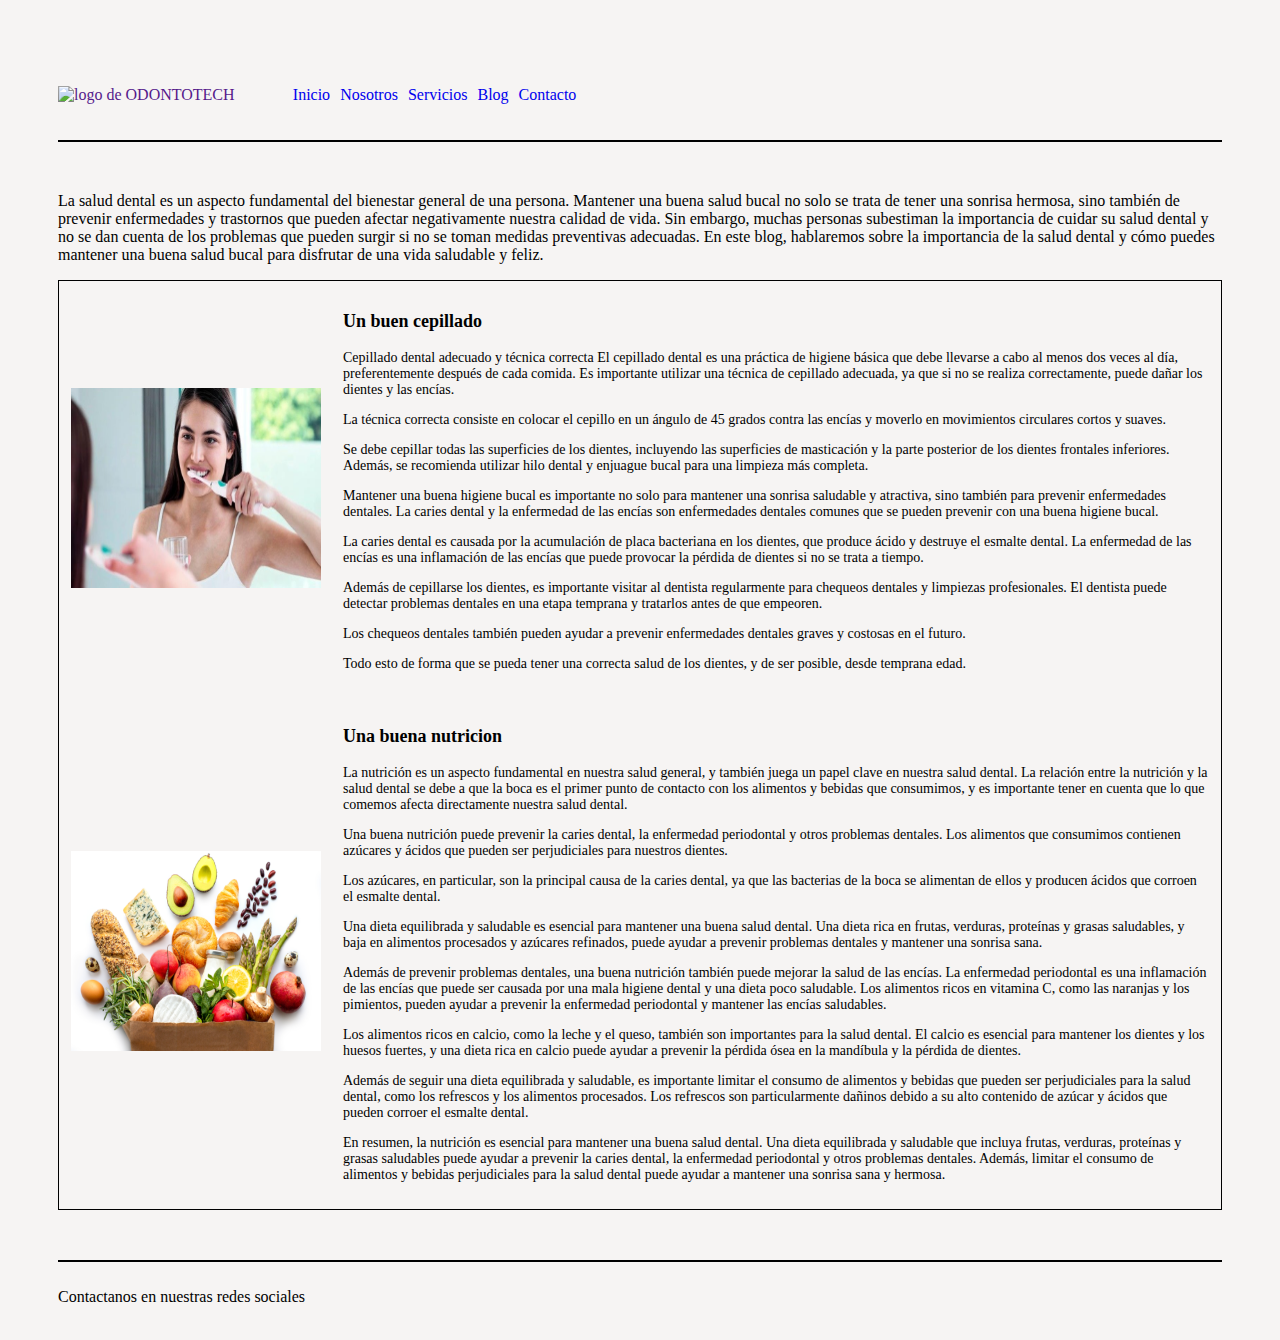
==== menu/blog.html @ 49d8dd15 "Blog hecho" ====
<!-- /**
    Gonzalez Magdaleno Christian
    Guerrero Torres Elizabeth
    Lobaton Medina Victor Daniel
    Irvin David Cabello Pérez
    Carlos Hernadez
*/ -->

<!DOCTYPE html>
<html lang="es">
  <head>
    <meta charset="UTF-8" />
    <meta
      name="description"
      content="Esta página te mostrará  información relevante de Japón."
    />
    <meta name="robots" content="index,follow" />
    <meta name="viewport" content="width=device-width, initial-scale=1.0" />
    <link rel="stylesheet" href="../styles/styles.css" />
    <link rel="stylesheet" href="../styles/icon/icofont.min.css" />
    <link rel="stylesheet" href="../styles/font/flaticon.css" />

    <title>Blog</title>
  </head>
  <body>
    <header>
      <nav class="nav">
        <section class="logo-container">
          <a href="">
            <img src="img/logoro.png" alt="logo de ODONTOTECH" />
          </a>
        </section>

        <section class="navegacion-container">
          <ul class="menu">
            <li>
              <a href="/">Inicio</a>
            </li>
            <li>
              <a href="nosotros.html">Nosotros</a>
            </li>
            <li>
              <a href="servicios.html">Servicios</a>
            </li>
            <li>
              <a href="blog.html">Blog</a>
            </li>
            <li>
              <a href="contacto.html">Contacto</a>
            </li>
          </ul>
        </section>
      </nav>
    </header>

    <main>
      <p>
        La salud dental es un aspecto fundamental del bienestar general de una
        persona. Mantener una buena salud bucal no solo se trata de tener una
        sonrisa hermosa, sino también de prevenir enfermedades y trastornos que
        pueden afectar negativamente nuestra calidad de vida. Sin embargo,
        muchas personas subestiman la importancia de cuidar su salud dental y no
        se dan cuenta de los problemas que pueden surgir si no se toman medidas
        preventivas adecuadas. En este blog, hablaremos sobre la importancia de
        la salud dental y cómo puedes mantener una buena salud bucal para
        disfrutar de una vida saludable y feliz.
      </p>
      <!-- Inicio del Blog -->
      <table class="tabla" style="border: 1px solid black">
        <tr>
          <td>
            <img
              src="../img/blog/cepillandoDientes.jpg"
              alt="Persona cepillando sus dientes"
              class="limitadorImg"
            />
          </td>
          <td>
            <h3>Un buen cepillado</h3>
            <p>
              Cepillado dental adecuado y técnica correcta El cepillado dental
              es una práctica de higiene básica que debe llevarse a cabo al
              menos dos veces al día, preferentemente después de cada comida. Es
              importante utilizar una técnica de cepillado adecuada, ya que si
              no se realiza correctamente, puede dañar los dientes y las encías.
            </p>
            <p>
              La técnica correcta consiste en colocar el cepillo en un ángulo de
              45 grados contra las encías y moverlo en movimientos circulares
              cortos y suaves.
            </p>
            <p>
              Se debe cepillar todas las superficies de los dientes, incluyendo
              las superficies de masticación y la parte posterior de los dientes
              frontales inferiores. Además, se recomienda utilizar hilo dental y
              enjuague bucal para una limpieza más completa.
            </p>
            <p>
              Mantener una buena higiene bucal es importante no solo para
              mantener una sonrisa saludable y atractiva, sino también para
              prevenir enfermedades dentales. La caries dental y la enfermedad
              de las encías son enfermedades dentales comunes que se pueden
              prevenir con una buena higiene bucal.
            </p>
            <p>
              La caries dental es causada por la acumulación de placa bacteriana
              en los dientes, que produce ácido y destruye el esmalte dental. La
              enfermedad de las encías es una inflamación de las encías que
              puede provocar la pérdida de dientes si no se trata a tiempo.
            </p>
            <p>
              Además de cepillarse los dientes, es importante visitar al
              dentista regularmente para chequeos dentales y limpiezas
              profesionales. El dentista puede detectar problemas dentales en
              una etapa temprana y tratarlos antes de que empeoren.
            </p>
            <p>
              Los chequeos dentales también pueden ayudar a prevenir
              enfermedades dentales graves y costosas en el futuro.
            </p>
            <p>
              Todo esto de forma que se pueda tener una correcta salud de los
              dientes, y de ser posible, desde temprana edad.
            </p>
          </td>
        </tr>
        <tr>
          <td>
            <img
              src="../img/blog/nutricion.png"
              alt="Alimentos nutritivos"
              class="limitadorImg"
            />
          </td>
          <td>
            <h3>Una buena nutricion</h3>
            <p>
              La nutrición es un aspecto fundamental en nuestra salud general, y
              también juega un papel clave en nuestra salud dental. La relación
              entre la nutrición y la salud dental se debe a que la boca es el
              primer punto de contacto con los alimentos y bebidas que
              consumimos, y es importante tener en cuenta que lo que comemos
              afecta directamente nuestra salud dental.
            </p>
            <p>
              Una buena nutrición puede prevenir la caries dental, la enfermedad
              periodontal y otros problemas dentales. Los alimentos que
              consumimos contienen azúcares y ácidos que pueden ser
              perjudiciales para nuestros dientes.
            </p>
            <p>
              Los azúcares, en particular, son la principal causa de la caries
              dental, ya que las bacterias de la boca se alimentan de ellos y
              producen ácidos que corroen el esmalte dental.
            </p>
            <p>
              Una dieta equilibrada y saludable es esencial para mantener una
              buena salud dental. Una dieta rica en frutas, verduras, proteínas
              y grasas saludables, y baja en alimentos procesados y azúcares
              refinados, puede ayudar a prevenir problemas dentales y mantener
              una sonrisa sana.
            </p>
            <p>
              Además de prevenir problemas dentales, una buena nutrición también
              puede mejorar la salud de las encías. La enfermedad periodontal es
              una inflamación de las encías que puede ser causada por una mala
              higiene dental y una dieta poco saludable. Los alimentos ricos en
              vitamina C, como las naranjas y los pimientos, pueden ayudar a
              prevenir la enfermedad periodontal y mantener las encías
              saludables.
            </p>
            <p>
              Los alimentos ricos en calcio, como la leche y el queso, también
              son importantes para la salud dental. El calcio es esencial para
              mantener los dientes y los huesos fuertes, y una dieta rica en
              calcio puede ayudar a prevenir la pérdida ósea en la mandíbula y
              la pérdida de dientes.
            </p>
            <p>
              Además de seguir una dieta equilibrada y saludable, es importante
              limitar el consumo de alimentos y bebidas que pueden ser
              perjudiciales para la salud dental, como los refrescos y los
              alimentos procesados. Los refrescos son particularmente dañinos
              debido a su alto contenido de azúcar y ácidos que pueden corroer
              el esmalte dental.
            </p>
            <p>
              En resumen, la nutrición es esencial para mantener una buena salud
              dental. Una dieta equilibrada y saludable que incluya frutas,
              verduras, proteínas y grasas saludables puede ayudar a prevenir la
              caries dental, la enfermedad periodontal y otros problemas
              dentales. Además, limitar el consumo de alimentos y bebidas
              perjudiciales para la salud dental puede ayudar a mantener una
              sonrisa sana y hermosa.
            </p>
          </td>
        </tr>
      </table>
    </main>

    <footer>
      <section class="icons-container">
        <span class="contactanos">Contactanos en nuestras redes sociales</span>
        <div class="icons">
          <a href="">
            <span class="flaticon-001-facebook"></span>
          </a>
          <a href="">
            <span class="flaticon-002-twitter"></span>
          </a>
          <a href="">
            <span class="flaticon-011-instagram"></span>
          </a>
          <a href="">
            <span class="flaticon-010-linkedin"></span>
          </a>
        </div>
      </section>
    </footer>
  </body>
</html>
---- styles/styles.css ----
body{
    background-color: #f6f4f3;
}

a{
    text-decoration: none;
    cursor: pointer;
}

header{
    display: flex;
    margin: 50px;
    width: auto;
    height: 90px;
    border-bottom: 2px solid black;
}

header nav{
    display: flex;
    flex-direction: row;
    align-items: center;
    height: 100%;
}

.logo-container{
    display: flex;
    align-items: center;
    justify-content: center;
 }

.logo-container img{
    height: 60%;
    width: 60%;
}

header nav .navegacion-container{
    width: 400px;
    height: auto;
    display: flex;
    justify-content: center;
    align-items: center;
    height: 100%;
}

.navegacion-container ul{
    display: flex;
    justify-content: space-between;
    gap: 10px;
    list-style: none;
    margin: 0;
    padding: 0;
}

main{
    margin: 50px;
}

footer .icons-container{
    display: flex;
    flex-direction: row;
    align-items: center;
    margin-left: 50px;
    margin-right: 50px;
    width: auto;
    height: 70px;
    border-top: 2px solid black;
    
}

footer .icons-container span{
    color:black
}

/* Para la tabla (BLOG) */
.tabla td{
    padding: 10px;
}
.tabla h3{
    font-size: 18px; font-weight: bold;
}
.tabla p{
    font-size: 14px;
}
.limitadorImg{
    width: 250px;
    height: 200px;
}
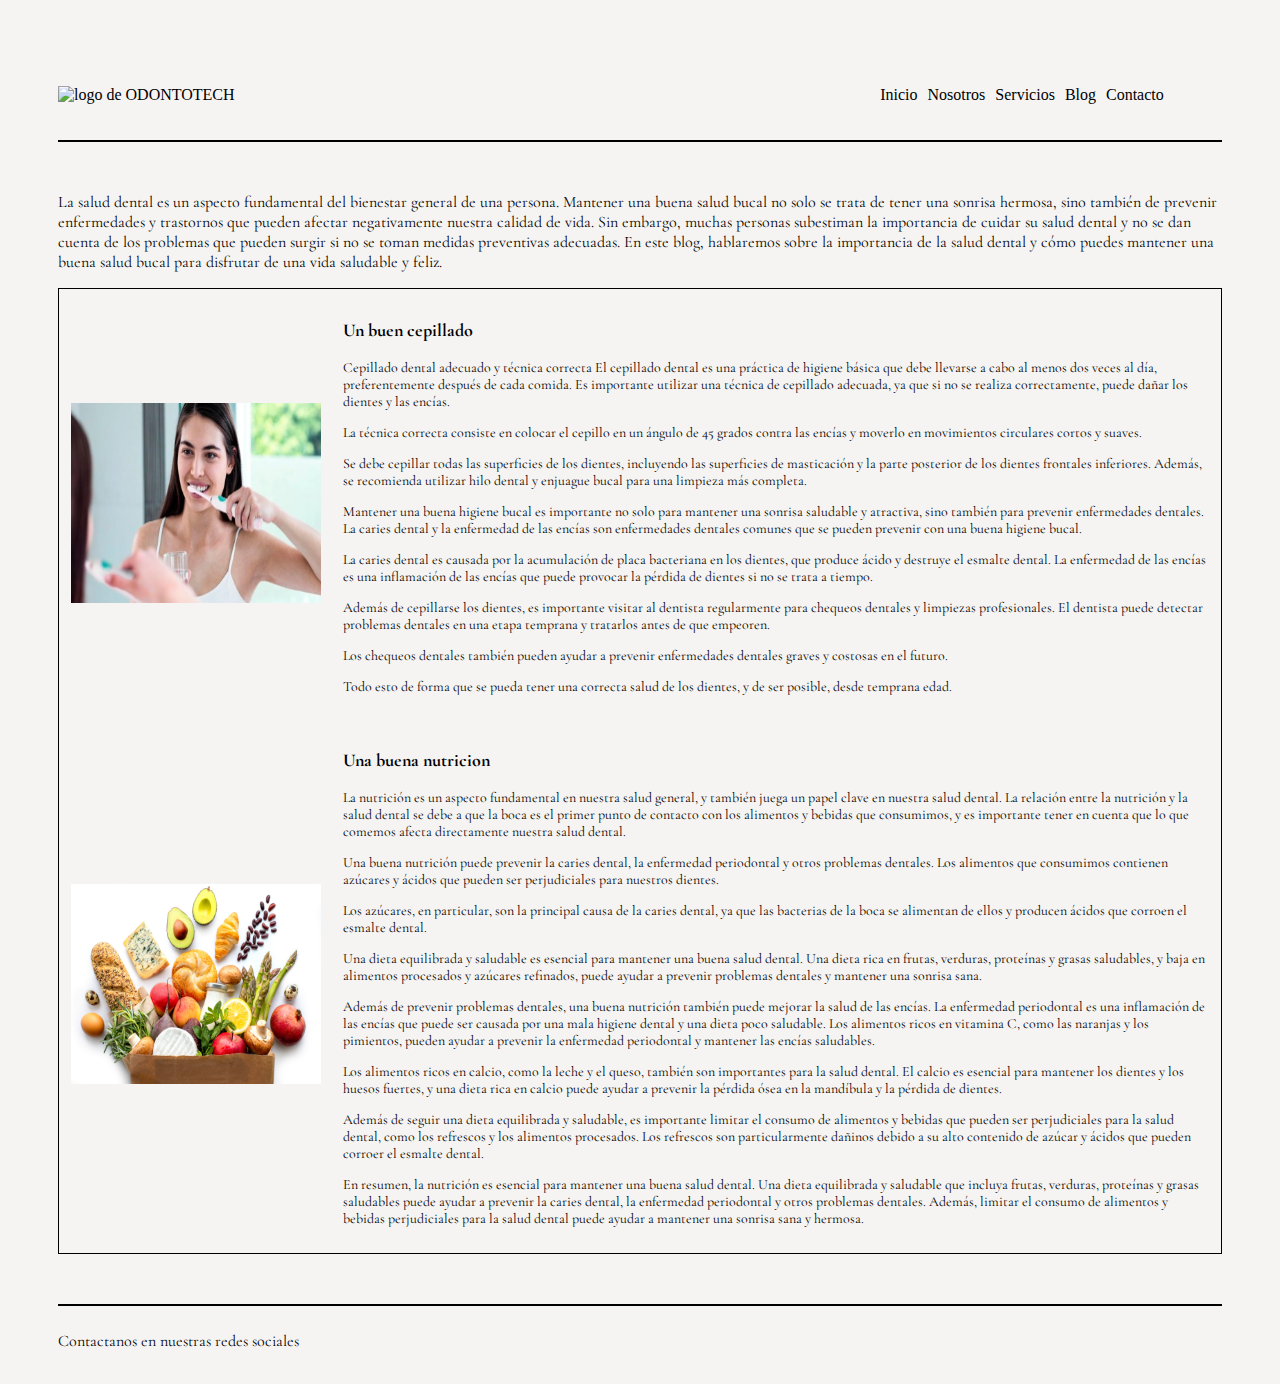
==== commit 2894a76b: "." ====
--- a/menu/blog.html
+++ b/menu/blog.html
@@ -27,7 +27,7 @@
       <nav class="nav">
         <section class="logo-container">
           <a href="">
-            <img src="img/logoro.png" alt="logo de ODONTOTECH" />
+            <img src="../img/logoro.png" alt="logo de ODONTOTECH" />
           </a>
         </section>
 
@@ -212,10 +212,10 @@
             <span class="flaticon-011-instagram"></span>
           </a>
           <a href="">
-            <span class="flaticon-010-linkedin"></span>
+            <span class="flaticon-014-snapchat"></span>
           </a>
         </div>
       </section>
     </footer>
   </body>
-</html>
+</html>--- a/styles/styles.css
+++ b/styles/styles.css
@@ -1,11 +1,31 @@
+@import url('https://fonts.googleapis.com/css2?family=Alkatra:wght@600&display=swap'); /*Títulos*/
+@import url('https://fonts.googleapis.com/css2?family=Cormorant+Garamond:wght@500&display=swap'); /*Cuerpo*/
+@import url('https://fonts.googleapis.com/css2?family=Kanit&display=swap'); /*Links*/
+
 body{
     background-color: #f6f4f3;
+    font-family: Cormorant Garamond;
+    
+}
+
+* h1{
+    font-family: Alkatra;
 }
 
 a{
     text-decoration: none;
     cursor: pointer;
-}
+    text-decoration: none;
+    color: black;
+    font-family: Kani;
+}
+
+nav .navegacion-container a:hover{
+    color: brown;
+    font-size: 1.2rem;
+}
+
+
 
 header{
     display: flex;
@@ -19,7 +39,9 @@
     display: flex;
     flex-direction: row;
     align-items: center;
-    height: 100%;
+    justify-content: space-between;
+    height: 100%;
+    width: 100%;
 }
 
 .logo-container{
@@ -53,6 +75,8 @@
 
 main{
     margin: 50px;
+    height: auto;
+    width: auto;
 }
 
 footer .icons-container{
@@ -71,6 +95,46 @@
     color:black
 }
 
+/*Para lo del inicio*/
+
+.inicio-container{
+    display: flex;
+    flex-direction: column;
+    justify-content: center;
+    align-items: center;
+    margin-top: -40px;
+}
+
+.imgSlogan-container{
+    display: flex;
+    justify-content: center;
+    width: 80%;
+    height: auto;
+}
+
+.imgSlogan-container img{
+    height: 300px;
+    width: 900px;
+}
+
+.inicio-container .imgSlogan-container{
+    position: relative;
+}
+
+.inicio-container .textoA{
+    position: absolute;
+    top: 70%; /* Centrar el texto verticalmente */
+    left: 35%; /* Centrar el texto horizontalmente */
+    transform: translate(-50%, -50%); /* Centrar el texto con transformaciones */
+    z-index: 1; /* Establecer el índice z para que el texto se superponga a la imagen */
+    color: black; /* Establecer color del texto */
+    font-size: 1.3rem; /* Establecer tamaño de fuente del texto */
+    text-align: start; /* Centrar el texto horizontalmente */
+    color: white;
+}
+
+
+
 /* Para la tabla (BLOG) */
 .tabla td{
     padding: 10px;
@@ -84,4 +148,105 @@
 .limitadorImg{
     width: 250px;
     height: 200px;
+}
+
+/*Para la pestaña de sevicios*/
+
+.serviciosDes-container{
+    display: flex;
+    flex-direction: column;
+    justify-content: center;
+    align-items: center;
+}
+
+.descripcion-container{
+    display: flex;
+    flex-direction: column;
+    text-align: center;
+    margin-top: -40px;
+    height: auto;
+    width: 80%;
+    border-bottom: 2px solid black;
+}
+
+.services-container{
+    background-color: white;
+    margin-top: 20px;
+    display: flex;
+    justify-content: center;
+    align-items: center;
+    height: auto;
+    width: 80%;
+    
+}
+
+.serviciosIMG-container{
+    display: grid;
+    grid-template-columns: 1fr 1fr 1fr;
+    grid-template-rows: 200px 200px 200px;
+    height: 100%;
+    width: 100%;
+    margin: 20px;
+    gap: 15px;
+}
+
+.serviciosIMG-container img{
+    height: 100%;
+    width: 100%;
+    justify-self: center;
+}
+
+.serviciosIMG-container .itemG{
+    position: relative;
+}
+
+.texto{
+    background-color: #E7FDFF ;
+    opacity: .7;
+}
+
+.serviciosIMG-container .itemG .texto{
+    position: absolute;
+    top: 80%; /* Centrar el texto verticalmente */
+    left: 50%; /* Centrar el texto horizontalmente */
+    transform: translate(-50%, -50%); /* Centrar el texto con transformaciones */
+    z-index: 1; /* Establecer el índice z para que el texto se superponga a la imagen */
+    color: black; /* Establecer color del texto */
+    font-size: 1.5rem; /* Establecer tamaño de fuente del texto */
+    text-align: center; /* Centrar el texto horizontalmente */
+}
+
+.item-1{
+    grid-row-start: 1;
+    grid-row-end: 4;
+}
+
+.item-2{
+    grid-row: 1;
+    grid-column: 2;
+}
+
+.item-3{
+    grid-row: 1;
+    grid-column: 3;
+}
+
+.item-4{
+    grid-row: 2;
+    grid-column: 2;
+}
+
+.item-5{
+    grid-row: 2;
+    grid-column: 3;
+}
+
+.item-6{
+    grid-row: 3;
+    grid-column: 2;
+}
+
+.item-7{
+    grid-row: 3;
+    grid-column: 3;
 }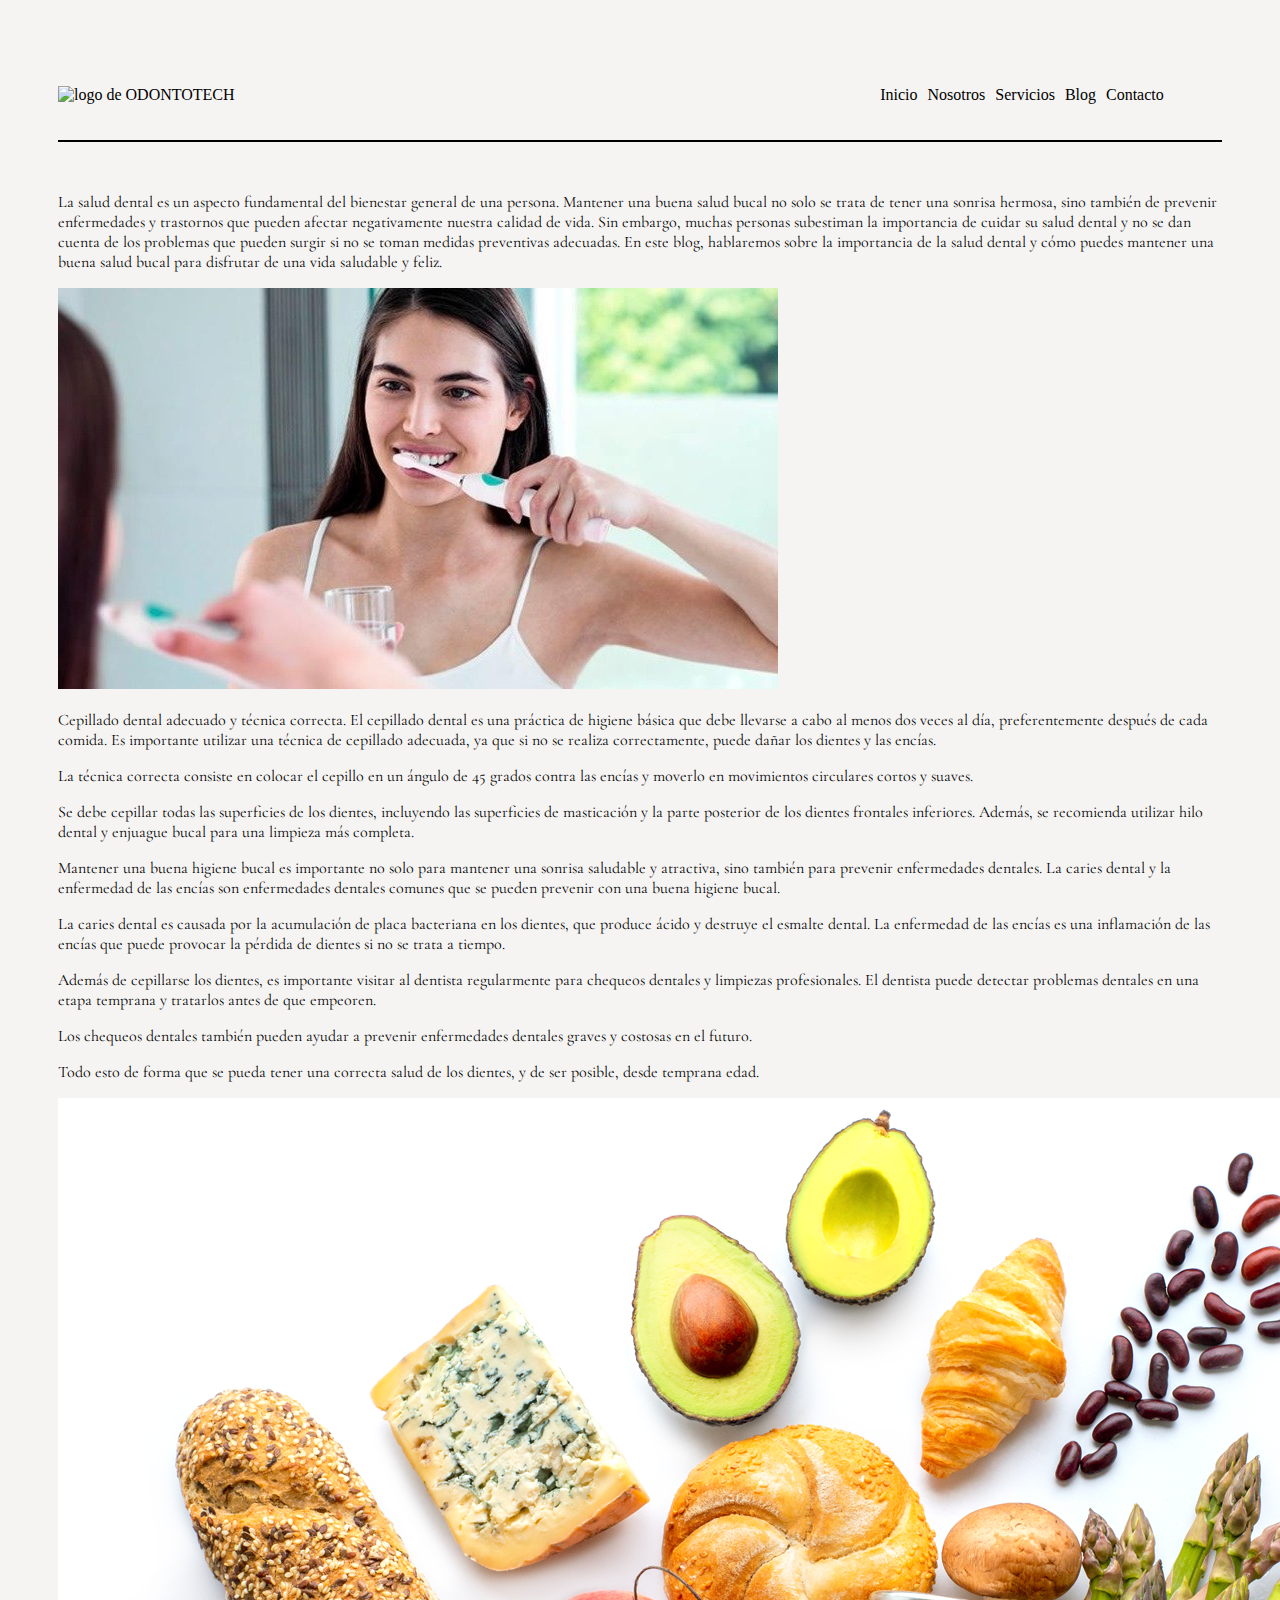
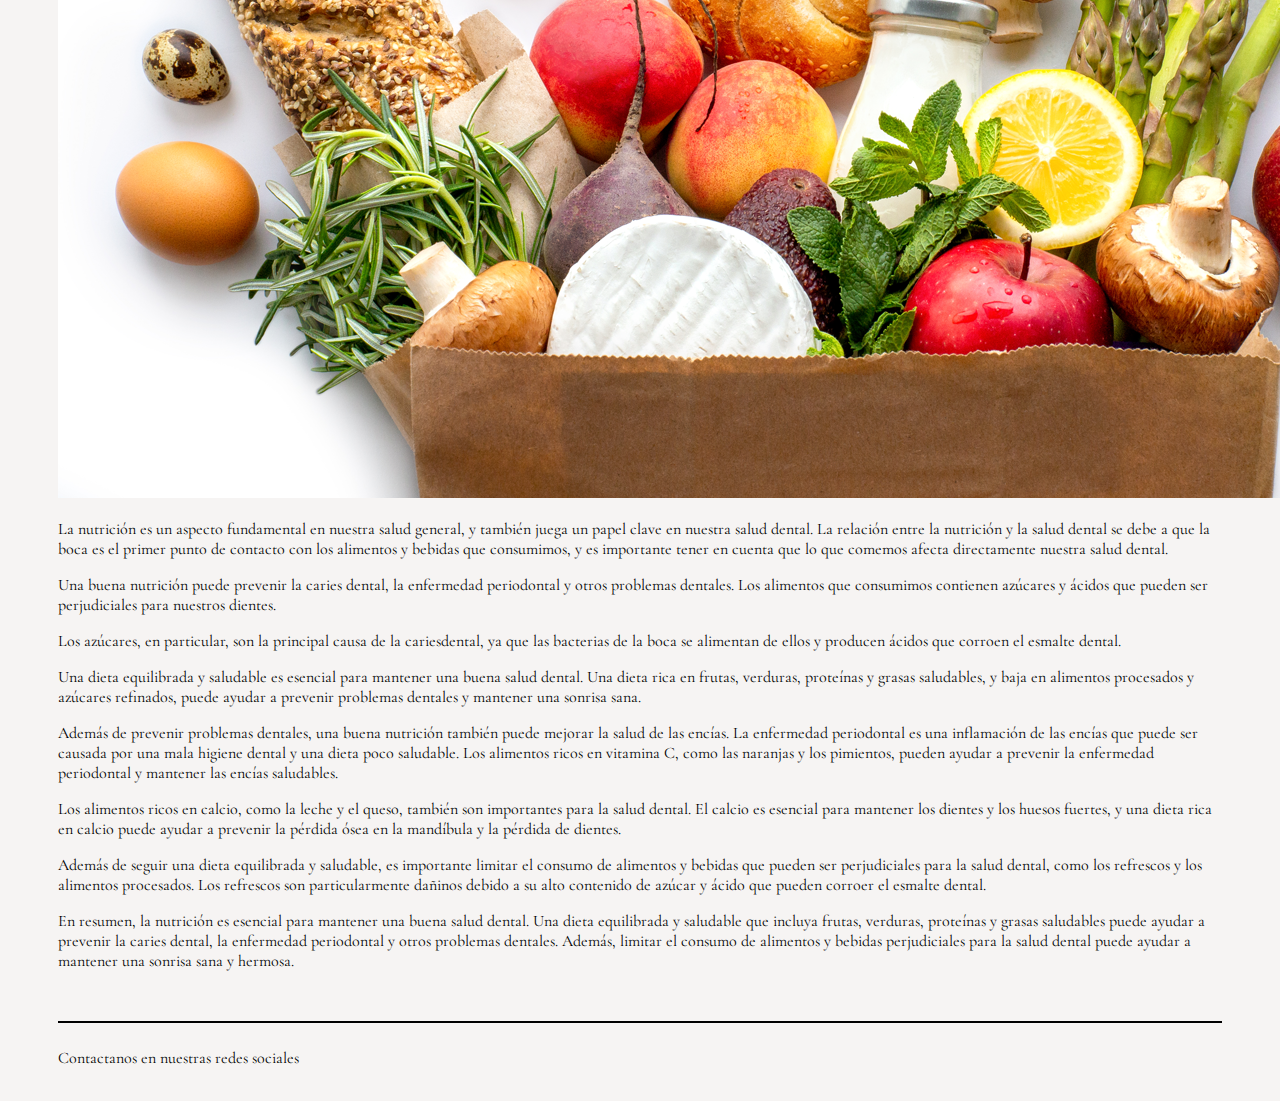
==== commit 413c79aa: "Merge pull request #1 from Chrisgmsl22/main" ====
--- a/menu/blog.html
+++ b/menu/blog.html
@@ -12,7 +12,7 @@
     <meta charset="UTF-8" />
     <meta
       name="description"
-      content="Esta página te mostrará  información relevante de Japón."
+      content="Sitio web para la empresa Odontotech"
     />
     <meta name="robots" content="index,follow" />
     <meta name="viewport" content="width=device-width, initial-scale=1.0" />
@@ -27,14 +27,14 @@
       <nav class="nav">
         <section class="logo-container">
           <a href="">
-            <img src="../img/logoro.png" alt="logo de ODONTOTECH" />
+            <img src="../img/logo.png" alt="logo de ODONTOTECH">
           </a>
         </section>
 
         <section class="navegacion-container">
           <ul class="menu">
             <li>
-              <a href="/">Inicio</a>
+              <a href="../index.html">Inicio</a>
             </li>
             <li>
               <a href="nosotros.html">Nosotros</a>
@@ -43,7 +43,7 @@
               <a href="servicios.html">Servicios</a>
             </li>
             <li>
-              <a href="blog.html">Blog</a>
+              <a href="blog.html" class="active">Blog</a>
             </li>
             <li>
               <a href="contacto.html">Contacto</a>
@@ -53,8 +53,11 @@
       </nav>
     </header>
 
-    <main>
-      <p>
+
+
+
+    <main class="container-blog">
+      <p class="intro-blog">
         La salud dental es un aspecto fundamental del bienestar general de una
         persona. Mantener una buena salud bucal no solo se trata de tener una
         sonrisa hermosa, sino también de prevenir enfermedades y trastornos que
@@ -66,141 +69,66 @@
         disfrutar de una vida saludable y feliz.
       </p>
       <!-- Inicio del Blog -->
-      <table class="tabla" style="border: 1px solid black">
+      <div class="entrada">
+        <div class="imagen-blog">
+          <img src="../img/blog/cepillandoDientes.jpg" alt="Persona cepillando sus dientes"/>
+        </div>
+        <div class="contenido-blog">
+          <p>Cepillado dental adecuado y técnica correcta. El cepillado dental es una práctica de higiene básica que debe llevarse a cabo al menos dos veces al día, preferentemente después de cada comida. Es importante utilizar una técnica de cepillado adecuada, ya que si no se realiza correctamente, puede dañar los dientes y las encías.</p>
+          <p>La técnica correcta consiste en colocar el cepillo en un ángulo de 45 grados contra las encías y moverlo en movimientos circulares cortos y suaves.</p>
+          <p>Se debe cepillar todas las superficies de los dientes, incluyendo las superficies de masticación y la parte posterior de los dientes frontales inferiores. Además, se recomienda utilizar hilo dental y enjuague bucal para una limpieza más completa.</p>
+          <p>Mantener una buena higiene bucal es importante no solo para mantener una sonrisa saludable y atractiva, sino también para prevenir enfermedades dentales. La caries dental y la enfermedad de las encías son enfermedades dentales comunes que se pueden prevenir con una buena higiene bucal.</p>
+          <p>La caries dental es causada por la acumulación de placa bacteriana en los dientes, que produce ácido y destruye el esmalte dental. La enfermedad de las encías es una inflamación de las encías que puede provocar la pérdida de dientes si no se trata a tiempo.</p>
+          <p>Además de cepillarse los dientes, es importante visitar al dentista regularmente para chequeos dentales y limpiezas profesionales. El dentista puede detectar problemas dentales en una etapa temprana y tratarlos antes de que empeoren.</p>
+          <p>Los chequeos dentales también pueden ayudar a prevenir enfermedades dentales graves y costosas en el futuro.</p>
+          <p>Todo esto de forma que se pueda tener una correcta salud de los dientes, y de ser posible, desde temprana edad.</p>
+        </div>
+      </div>
+
+      <div class="entrada inversa">
+        <div class="imagen-blog">
+          <img src="../img/blog/nutricion.png" alt="Alimentos nutritivos"/>
+        </div>
+        <div class="contenido-blog">
+          <p>La nutrición es un aspecto fundamental en nuestra salud general, y también juega un papel clave en nuestra salud dental. La relación entre la nutrición y la salud dental se debe a que la boca es el primer punto de contacto con los alimentos y bebidas que consumimos, y es importante tener en cuenta que lo que comemos afecta directamente nuestra salud dental.</p>
+          <p>Una buena nutrición puede prevenir la caries dental, la enfermedad periodontal y otros problemas dentales. Los alimentos que consumimos contienen azúcares y ácidos que pueden ser perjudiciales para nuestros dientes.</p>
+          <p>Los azúcares, en particular, son la principal causa de la cariesdental, ya que las bacterias de la boca se alimentan de ellos y producen ácidos que corroen el esmalte dental.</p>
+          <p>Una dieta equilibrada y saludable es esencial para mantener una buena salud dental. Una dieta rica en frutas, verduras, proteínas y grasas saludables, y baja en alimentos procesados y azúcares refinados, puede ayudar a prevenir problemas dentales y mantener una sonrisa sana.</p>
+          <p>Además de prevenir problemas dentales, una buena nutrición también puede mejorar la salud de las encías. La enfermedad periodontal es una inflamación de las encías que puede ser causada por una mala higiene dental y una dieta poco saludable. Los alimentos ricos en vitamina C, como las naranjas y los pimientos, pueden ayudar a prevenir la enfermedad periodontal y mantener las encías saludables.</p>
+          <p>Los alimentos ricos en calcio, como la leche y el queso, también son importantes para la salud dental. El calcio es esencial para mantener los dientes y los huesos fuertes, y una dieta rica en calcio puede ayudar a prevenir la pérdida ósea en la mandíbula y la pérdida de dientes.</p>
+          <p>Además de seguir una dieta equilibrada y saludable, es importante limitar el consumo de alimentos y bebidas que pueden ser perjudiciales para la salud dental, como los refrescos y los alimentos procesados. Los refrescos son particularmente dañinos debido a su alto contenido de azúcar y ácido que pueden corroer el esmalte dental.</p>
+          <p>En resumen, la nutrición es esencial para mantener una buena salud dental. Una dieta equilibrada y saludable que incluya frutas, verduras, proteínas y grasas saludables puede ayudar a prevenir la caries dental, la enfermedad periodontal y otros problemas dentales. Además, limitar el consumo de alimentos y bebidas perjudiciales para la salud dental puede ayudar a mantener una sonrisa sana y hermosa.</p>
+        </div>
+      </div>
+
+      <!-- <table class="tabla" style="border: 1px solid black">
         <tr>
           <td>
-            <img
-              src="../img/blog/cepillandoDientes.jpg"
-              alt="Persona cepillando sus dientes"
-              class="limitadorImg"
-            />
+            
           </td>
           <td>
             <h3>Un buen cepillado</h3>
-            <p>
-              Cepillado dental adecuado y técnica correcta El cepillado dental
-              es una práctica de higiene básica que debe llevarse a cabo al
-              menos dos veces al día, preferentemente después de cada comida. Es
-              importante utilizar una técnica de cepillado adecuada, ya que si
-              no se realiza correctamente, puede dañar los dientes y las encías.
-            </p>
-            <p>
-              La técnica correcta consiste en colocar el cepillo en un ángulo de
-              45 grados contra las encías y moverlo en movimientos circulares
-              cortos y suaves.
-            </p>
-            <p>
-              Se debe cepillar todas las superficies de los dientes, incluyendo
-              las superficies de masticación y la parte posterior de los dientes
-              frontales inferiores. Además, se recomienda utilizar hilo dental y
-              enjuague bucal para una limpieza más completa.
-            </p>
-            <p>
-              Mantener una buena higiene bucal es importante no solo para
-              mantener una sonrisa saludable y atractiva, sino también para
-              prevenir enfermedades dentales. La caries dental y la enfermedad
-              de las encías son enfermedades dentales comunes que se pueden
-              prevenir con una buena higiene bucal.
-            </p>
-            <p>
-              La caries dental es causada por la acumulación de placa bacteriana
-              en los dientes, que produce ácido y destruye el esmalte dental. La
-              enfermedad de las encías es una inflamación de las encías que
-              puede provocar la pérdida de dientes si no se trata a tiempo.
-            </p>
-            <p>
-              Además de cepillarse los dientes, es importante visitar al
-              dentista regularmente para chequeos dentales y limpiezas
-              profesionales. El dentista puede detectar problemas dentales en
-              una etapa temprana y tratarlos antes de que empeoren.
-            </p>
-            <p>
-              Los chequeos dentales también pueden ayudar a prevenir
-              enfermedades dentales graves y costosas en el futuro.
-            </p>
-            <p>
-              Todo esto de forma que se pueda tener una correcta salud de los
-              dientes, y de ser posible, desde temprana edad.
-            </p>
+            
           </td>
         </tr>
         <tr>
           <td>
-            <img
-              src="../img/blog/nutricion.png"
-              alt="Alimentos nutritivos"
-              class="limitadorImg"
-            />
+            
           </td>
           <td>
             <h3>Una buena nutricion</h3>
-            <p>
-              La nutrición es un aspecto fundamental en nuestra salud general, y
-              también juega un papel clave en nuestra salud dental. La relación
-              entre la nutrición y la salud dental se debe a que la boca es el
-              primer punto de contacto con los alimentos y bebidas que
-              consumimos, y es importante tener en cuenta que lo que comemos
-              afecta directamente nuestra salud dental.
-            </p>
-            <p>
-              Una buena nutrición puede prevenir la caries dental, la enfermedad
-              periodontal y otros problemas dentales. Los alimentos que
-              consumimos contienen azúcares y ácidos que pueden ser
-              perjudiciales para nuestros dientes.
-            </p>
-            <p>
-              Los azúcares, en particular, son la principal causa de la caries
-              dental, ya que las bacterias de la boca se alimentan de ellos y
-              producen ácidos que corroen el esmalte dental.
-            </p>
-            <p>
-              Una dieta equilibrada y saludable es esencial para mantener una
-              buena salud dental. Una dieta rica en frutas, verduras, proteínas
-              y grasas saludables, y baja en alimentos procesados y azúcares
-              refinados, puede ayudar a prevenir problemas dentales y mantener
-              una sonrisa sana.
-            </p>
-            <p>
-              Además de prevenir problemas dentales, una buena nutrición también
-              puede mejorar la salud de las encías. La enfermedad periodontal es
-              una inflamación de las encías que puede ser causada por una mala
-              higiene dental y una dieta poco saludable. Los alimentos ricos en
-              vitamina C, como las naranjas y los pimientos, pueden ayudar a
-              prevenir la enfermedad periodontal y mantener las encías
-              saludables.
-            </p>
-            <p>
-              Los alimentos ricos en calcio, como la leche y el queso, también
-              son importantes para la salud dental. El calcio es esencial para
-              mantener los dientes y los huesos fuertes, y una dieta rica en
-              calcio puede ayudar a prevenir la pérdida ósea en la mandíbula y
-              la pérdida de dientes.
-            </p>
-            <p>
-              Además de seguir una dieta equilibrada y saludable, es importante
-              limitar el consumo de alimentos y bebidas que pueden ser
-              perjudiciales para la salud dental, como los refrescos y los
-              alimentos procesados. Los refrescos son particularmente dañinos
-              debido a su alto contenido de azúcar y ácidos que pueden corroer
-              el esmalte dental.
-            </p>
-            <p>
-              En resumen, la nutrición es esencial para mantener una buena salud
-              dental. Una dieta equilibrada y saludable que incluya frutas,
-              verduras, proteínas y grasas saludables puede ayudar a prevenir la
-              caries dental, la enfermedad periodontal y otros problemas
-              dentales. Además, limitar el consumo de alimentos y bebidas
-              perjudiciales para la salud dental puede ayudar a mantener una
-              sonrisa sana y hermosa.
-            </p>
+            
           </td>
         </tr>
-      </table>
+      </table> -->
     </main>
+
+
+
 
     <footer>
       <section class="icons-container">
-        <span class="contactanos">Contactanos en nuestras redes sociales</span>
+        <p class="contactanos">Contactanos en nuestras redes sociales</p>
         <div class="icons">
           <a href="">
             <span class="flaticon-001-facebook"></span>
